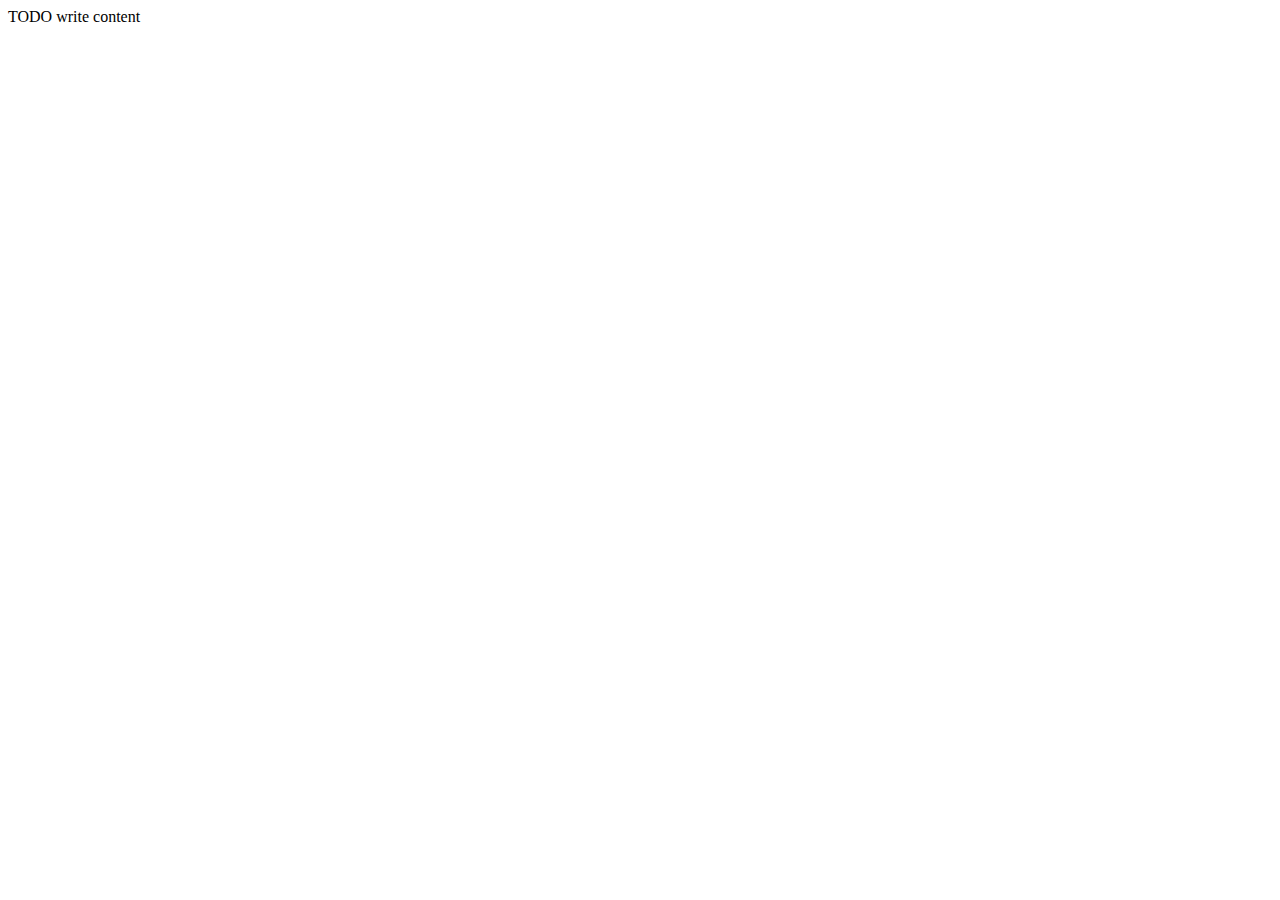
==== InitializrSpringbootProject/src/main/resources/templates/base.html @ 86a4632e "Save #1" ====
<!DOCTYPE html>
<!--
Click nbfs://nbhost/SystemFileSystem/Templates/Licenses/license-default.txt to change this license
Click nbfs://nbhost/SystemFileSystem/Templates/Other/html.html to edit this template
-->
<html>
    <head>
        <title>TODO supply a title</title>
        <meta charset="UTF-8">
        <meta name="viewport" content="width=device-width, initial-scale=1.0">
    </head>
    <body>
        <div>TODO write content</div>
    </body>
</html>
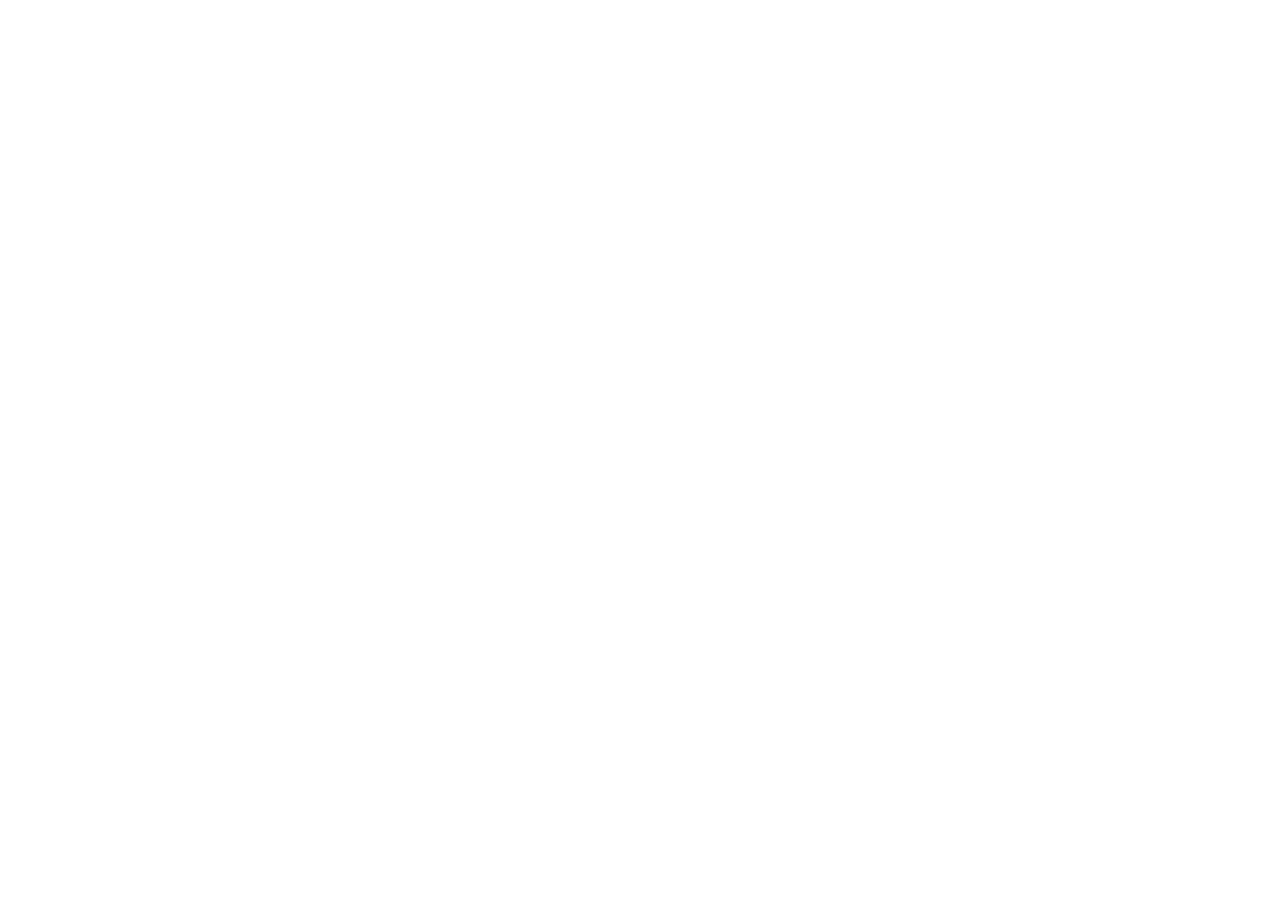
==== commit 73ffb038: "Save #4" ====
--- a/InitializrSpringbootProject/src/main/resources/templates/base.html
+++ b/InitializrSpringbootProject/src/main/resources/templates/base.html
@@ -1,15 +1,20 @@
 <!DOCTYPE html>
-<!--
-Click nbfs://nbhost/SystemFileSystem/Templates/Licenses/license-default.txt to change this license
-Click nbfs://nbhost/SystemFileSystem/Templates/Other/html.html to edit this template
--->
-<html>
-    <head>
-        <title>TODO supply a title</title>
-        <meta charset="UTF-8">
-        <meta name="viewport" content="width=device-width, initial-scale=1.0">
-    </head>
-    <body>
-        <div>TODO write content</div>
-    </body>
+<html xmlns:th="http://www.thymeleaf.org">
+<head>
+    <meta charset="UTF-8">
+    <title th:text="${titulo}">Cine/Teatro</title>
+    <link rel="stylesheet" href="/css/estilos.css">
+</head>
+<body>
+    <div th:replace="fragments/header :: header"></div>
+    <div th:replace="fragments/nav :: nav"></div>
+
+    <main>
+        <div th:insert="${contenido}"></div>
+    </main>
+
+    <div th:replace="fragments/footer :: footer"></div>
+    <script src="/js/scripts.js"></script>
+</body>
 </html>
+
